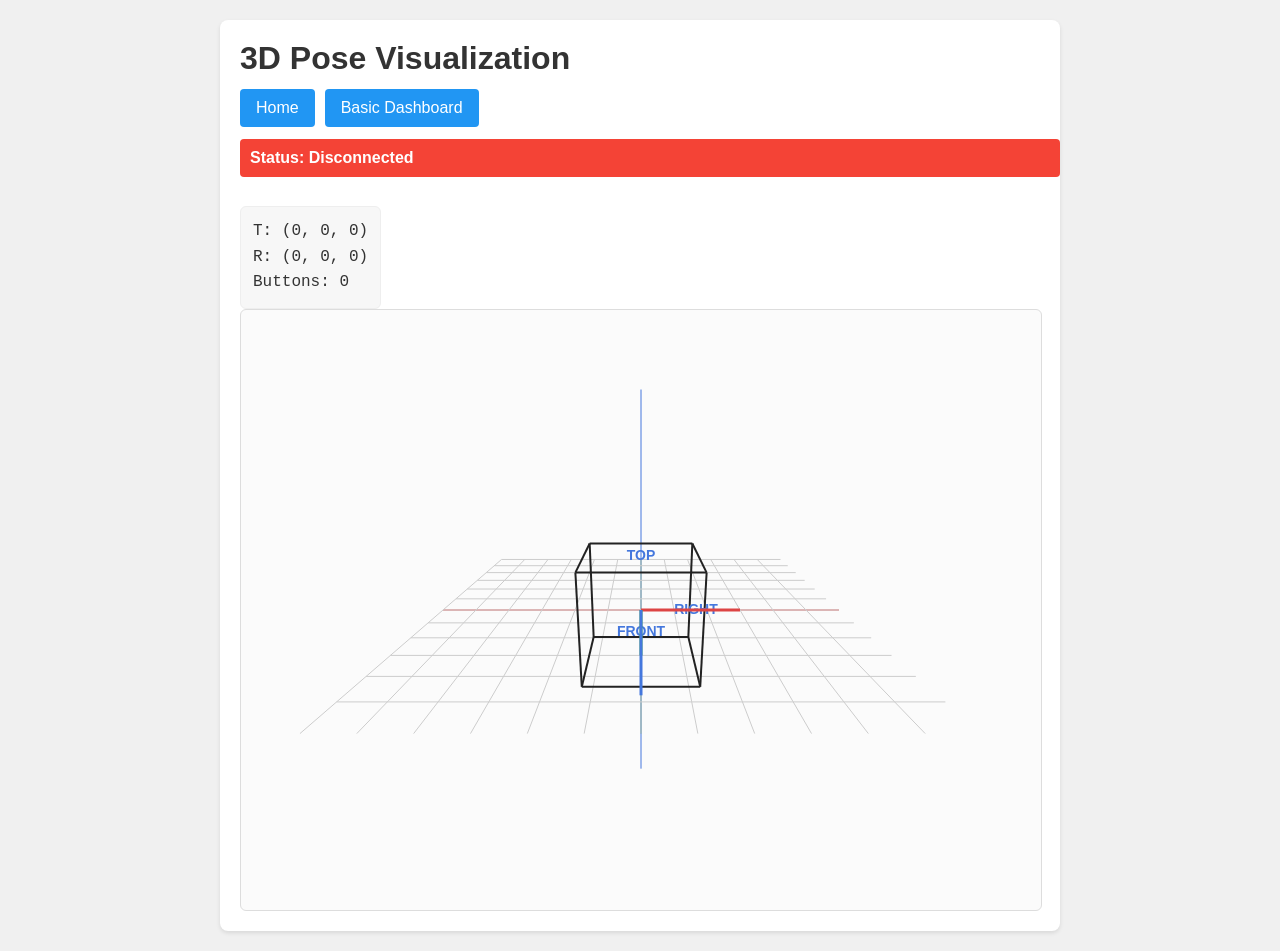
==== ESP32_and_Teensy_v2/esp32-c5-idf/web/3d.html @ 765940d3 "ESP-IDF firmware for the ESP32-C5 (esp32-c5-idf): lab demos reports, OTA Port of the Arduino ESP32-C" ====
<!DOCTYPE html>
<html lang="en">
<head>
    <meta charset="UTF-8">
    <meta name="viewport" content="width=device-width, initial-scale=1.0">
    <title>SpaceMouse ESP32 - 3D Pose</title>
    <link rel="stylesheet" href="styles.css">
</head>
<body>
    <div class="container pose-container">
        <h1>3D Pose Visualization</h1>
        <div class="nav">
            <a href="./">Home</a>
            <a href="basic">Basic Dashboard</a>
        </div>

        <div id="status" class="status disconnected">Status: Disconnected</div>

        <div class="values pose-values" id="values">
            T: (0, 0, 0)<br>
            R: (0, 0, 0)<br>
            Buttons: 0
        </div>
        <canvas id="poseCanvas" class="pose-canvas" width="800" height="600"></canvas>
    </div>

    <script>
        var ws;
        var reconnectInterval;
        var latest = { state: 0, x: 0, y: 0, z: 0, rx: 0, ry: 0, rz: 0, buttons: 0 };

        var canvas = document.getElementById('poseCanvas');
        var ctx = canvas.getContext('2d');

        // Camera rotation
        var cameraRotX = -1.2;
        var cameraRotY = 0;
        var mouseDown = false;
        var lastMouseX = 0;
        var lastMouseY = 0;

        function clamp(v, min, max) {
            return Math.min(max, Math.max(min, v));
        }

        function toRad(v) {
            return (v / 350) * (Math.PI / 2);
        }

        function matMul(a, b) {
            return [
                a[0]*b[0] + a[1]*b[3] + a[2]*b[6],
                a[0]*b[1] + a[1]*b[4] + a[2]*b[7],
                a[0]*b[2] + a[1]*b[5] + a[2]*b[8],
                a[3]*b[0] + a[4]*b[3] + a[5]*b[6],
                a[3]*b[1] + a[4]*b[4] + a[5]*b[7],
                a[3]*b[2] + a[4]*b[5] + a[5]*b[8],
                a[6]*b[0] + a[7]*b[3] + a[8]*b[6],
                a[6]*b[1] + a[7]*b[4] + a[8]*b[7],
                a[6]*b[2] + a[7]*b[5] + a[8]*b[8]
            ];
        }

        function rotatePoint(p, r) {
            return {
                x: r[0] * p.x + r[1] * p.y + r[2] * p.z,
                y: r[3] * p.x + r[4] * p.y + r[5] * p.z,
                z: r[6] * p.x + r[7] * p.y + r[8] * p.z
            };
        }

        function project(p) {
            var cameraZ = 4.0;
            var z = p.z + cameraZ;
            var f = 440 / z;
            return {
                x: canvas.width * 0.5 + p.x * f,
                y: canvas.height * 0.5 + p.y * f
            };
        }

        function drawLine3D(a, b, color, width) {
            var pa = project(a);
            var pb = project(b);
            ctx.strokeStyle = color;
            ctx.lineWidth = width || 2;
            ctx.beginPath();
            ctx.moveTo(pa.x, pa.y);
            ctx.lineTo(pb.x, pb.y);
            ctx.stroke();
        }

        function draw() {
            ctx.clearRect(0, 0, canvas.width, canvas.height);

            // Apply camera rotation
            var ccx = Math.cos(cameraRotX), scx = Math.sin(cameraRotX);
            var ccy = Math.cos(cameraRotY), scy = Math.sin(cameraRotY);
            var camRotX = [1,0,0, 0,ccx,-scx, 0,scx,ccx];
            var camRotY = [ccy,0,scy, 0,1,0, -scy,0,ccy];
            var camRot = matMul(camRotY, camRotX);

            var rx = toRad(latest.rx);
            var ry = toRad(latest.ry);
            var rz = toRad(latest.rz);

            var cx = Math.cos(rx), sx = Math.sin(rx);
            var cy = Math.cos(ry), sy = Math.sin(ry);
            var cz = Math.cos(rz), sz = Math.sin(rz);

            var rotX = [1,0,0, 0,cx,-sx, 0,sx,cx];
            var rotY = [cy,0,sy, 0,1,0, -sy,0,cy];
            var rotZ = [cz,-sz,0, sz,cz,0, 0,0,1];
            var spaceMouseRot = matMul(rotZ, matMul(rotY, rotX));

            var tx = clamp(latest.x / 350, -1, 1) * 1.2;
            var ty = clamp(latest.y / 350, -1, 1) * 1.2;
            var tz = clamp(latest.z / 350, -1, 1) * 1.2;

            var origin = { x: tx, y: ty, z: tz };

            // Draw world axes with camera rotation
            var xAxisStart = rotatePoint({x: -1.8, y: 0, z: 0}, camRot);
            var xAxisEnd = rotatePoint({x: 1.8, y: 0, z: 0}, camRot);
            var yAxisStart = rotatePoint({x: 0, y: -1.8, z: 0}, camRot);
            var yAxisEnd = rotatePoint({x: 0, y: 1.8, z: 0}, camRot);
            var zAxisStart = rotatePoint({x: 0, y: 0, z: -1.8}, camRot);
            var zAxisEnd = rotatePoint({x: 0, y: 0, z: 1.8}, camRot);
            
            drawLine3D(xAxisStart, xAxisEnd, '#dd4444', 1);
            drawLine3D(yAxisStart, yAxisEnd, '#44aa44', 1);
            drawLine3D(zAxisStart, zAxisEnd, '#4477dd', 1);

            // Draw table surface (XY plane at Z=0)
            var gridSize = 1.8;
            var gridStep = 0.3;
            for (var i = -gridSize; i <= gridSize; i += gridStep) {
                var p1 = rotatePoint({x: i, y: -gridSize, z: 0}, camRot);
                var p2 = rotatePoint({x: i, y: gridSize, z: 0}, camRot);
                drawLine3D(p1, p2, '#cccccc', 1);
                
                var p3 = rotatePoint({x: -gridSize, y: i, z: 0}, camRot);
                var p4 = rotatePoint({x: gridSize, y: i, z: 0}, camRot);
                drawLine3D(p3, p4, '#cccccc', 1);
            }

            var cube = [
                {x:-0.5,y:-0.5,z:-0.5}, {x:0.5,y:-0.5,z:-0.5},
                {x:0.5,y:0.5,z:-0.5}, {x:-0.5,y:0.5,z:-0.5},
                {x:-0.5,y:-0.5,z:0.5}, {x:0.5,y:-0.5,z:0.5},
                {x:0.5,y:0.5,z:0.5}, {x:-0.5,y:0.5,z:0.5}
            ];

            // Apply spacemouse rotation, then translate in world space, then camera rotation
            for (var i = 0; i < cube.length; i++) {
                var p = rotatePoint(cube[i], spaceMouseRot);
                p = { x: p.x + origin.x, y: p.y + origin.y, z: p.z + origin.z };
                cube[i] = rotatePoint(p, camRot);
            }

            var edges = [
                [0,1],[1,2],[2,3],[3,0],
                [4,5],[5,6],[6,7],[7,4],
                [0,4],[1,5],[2,6],[3,7]
            ];
            for (var e = 0; e < edges.length; e++) {
                drawLine3D(cube[edges[e][0]], cube[edges[e][1]], '#222', 2);
            }

            // Label cube surfaces (top, right, front)
            // Top surface (z=-0.5): center of vertices 0,1,2,3
            var topCenter = {
                x: (cube[0].x + cube[1].x + cube[2].x + cube[3].x) / 4,
                y: (cube[0].y + cube[1].y + cube[2].y + cube[3].y) / 4,
                z: (cube[0].z + cube[1].z + cube[2].z + cube[3].z) / 4
            };
            // Right surface (x=0.5): center of vertices 1,2,6,5
            var rightCenter = {
                x: (cube[1].x + cube[2].x + cube[6].x + cube[5].x) / 4,
                y: (cube[1].y + cube[2].y + cube[6].y + cube[5].y) / 4,
                z: (cube[1].z + cube[2].z + cube[6].z + cube[5].z) / 4
            };
            // Front surface (y=0.5): center of vertices 2,3,7,6
            var frontCenter = {
                x: (cube[2].x + cube[3].x + cube[7].x + cube[6].x) / 4,
                y: (cube[2].y + cube[3].y + cube[7].y + cube[6].y) / 4,
                z: (cube[2].z + cube[3].z + cube[7].z + cube[6].z) / 4
            };
            
            // Draw labels
            var topProj = project(topCenter);
            var rightProj = project(rightCenter);
            var frontProj = project(frontCenter);
            
            ctx.font = 'bold 14px Arial';
            ctx.fillStyle = '#4477dd';
            ctx.textAlign = 'center';
            ctx.textBaseline = 'middle';
            ctx.fillText('TOP', topProj.x, topProj.y);
            ctx.fillText('RIGHT', rightProj.x, rightProj.y);
            ctx.fillText('FRONT', frontProj.x, frontProj.y);

            // Draw local axes with proper transformation order
            var xAxis = rotatePoint({x:0.9,y:0,z:0}, spaceMouseRot);
            var yAxis = rotatePoint({x:0,y:0.9,z:0}, spaceMouseRot);
            var zAxis = rotatePoint({x:0,y:0,z:0.9}, spaceMouseRot);
            
            var originCam = rotatePoint(origin, camRot);
            var xAxisCam = rotatePoint({x: origin.x + xAxis.x, y: origin.y + xAxis.y, z: origin.z + xAxis.z}, camRot);
            var yAxisCam = rotatePoint({x: origin.x + yAxis.x, y: origin.y + yAxis.y, z: origin.z + yAxis.z}, camRot);
            var zAxisCam = rotatePoint({x: origin.x + zAxis.x, y: origin.y + zAxis.y, z: origin.z + zAxis.z}, camRot);
            
            drawLine3D(originCam, xAxisCam, '#dd4444', 3);
            drawLine3D(originCam, yAxisCam, '#44aa44', 3);
            drawLine3D(originCam, zAxisCam, '#4477dd', 3);
        }

        function updateText() {
            document.getElementById('values').innerHTML =
                'T: (' + latest.x + ', ' + latest.y + ', ' + latest.z + ')<br>' +
                'R: (' + latest.rx + ', ' + latest.ry + ', ' + latest.rz + ')<br>' +
                'Buttons: ' + latest.buttons;
        }

        function updateStatus() {
            var statusDiv = document.getElementById('status');
            if (latest.state === 2) {
                statusDiv.className = 'status connected';
                statusDiv.textContent = 'Status: Connected';
            } else if (latest.state === 1) {
                statusDiv.className = 'status no-mouse';
                statusDiv.textContent = 'Status: No Mouse';
            } else {
                statusDiv.className = 'status disconnected';
                statusDiv.textContent = 'Status: Disconnected';
            }
        }

        function connect() {
            ws = new WebSocket(new URL('ws', location.href).href.replace(/^http/, 'ws'));

            ws.onopen = function() {
                ws.send('stream');   // the device starts streaming when it hears from the page
                clearInterval(reconnectInterval);
            };

            ws.onmessage = function(event) {
                latest = JSON.parse(event.data);
                updateStatus();
                updateText();
        // Mouse controls for camera rotation
        canvas.addEventListener('mousedown', function(e) {
            mouseDown = true;
            lastMouseX = e.clientX;
            lastMouseY = e.clientY;
        });

        canvas.addEventListener('mousemove', function(e) {
            if (mouseDown) {
                var deltaX = e.clientX - lastMouseX;
                var deltaY = e.clientY - lastMouseY;
                
                cameraRotY -= deltaX * 0.01;
                cameraRotX += deltaY * 0.01;
                
                // Clamp X rotation to avoid flipping
                cameraRotX = Math.max(-Math.PI, Math.min(Math.PI / 2, cameraRotX));
                
                lastMouseX = e.clientX;
                lastMouseY = e.clientY;
                draw();
            }
        });

        canvas.addEventListener('mouseup', function() {
            mouseDown = false;
        });

        canvas.addEventListener('mouseleave', function() {
            mouseDown = false;
        });

                draw();
            };

            ws.onclose = function() {
                reconnectInterval = setInterval(connect, 2000);
            };
        }

        draw();
        connect();
    </script>
</body>
</html>
---- ESP32_and_Teensy_v2/esp32-c5-idf/web/styles.css ----
body {
    margin: 0;
    padding: 20px;
    font-family: Arial, sans-serif;
    background-color: #f0f0f0;
    color: #333;
}

.container {
    max-width: 960px;
    margin: 0 auto;
    background-color: #fff;
    padding: 20px;
    border-radius: 8px;
    box-shadow: 0 2px 4px rgba(0, 0, 0, 0.1);
}

.pose-container {
    max-width: 800px;
}

.pose-container #status {
    display: block;
    width: 100%;
}

h1 {
    margin: 0 0 12px 0;
    color: #333;
}

h2 {
    margin-top: 20px;
    margin-bottom: 10px;
    color: #333;
}

p {
    margin: 0 0 12px 0;
    line-height: 1.5;
}

.nav {
    display: flex;
    flex-wrap: wrap;
    gap: 10px;
    margin-bottom: 12px;
}

.nav a {
    display: inline-block;
    padding: 10px 16px;
    border-radius: 4px;
    background-color: #2196F3;
    color: #fff;
    text-decoration: none;
}

.nav a:hover {
    background-color: #1976D2;
}

.auth-info {
    align-self: center;
    color: #666;
    font-size: 0.9em;
}

.status {
    padding: 10px;
    margin: 10px 0 14px;
    border-radius: 4px;
    font-weight: bold;
    display: inline-block;
}

.status.connected {
    background-color: #4CAF50;
    color: white;
}

.status.disconnected {
    background-color: #f44336;
    color: white;
}

.status.no-mouse {
    background-color: #FF9800;
    color: white;
}

.data-grid {
    display: grid;
    grid-template-columns: repeat(3, 1fr);
    gap: 15px;
    margin: 14px 0;
}

.data-item {
    background-color: #f5f5f5;
    padding: 15px;
    border-radius: 4px;
}

.data-label {
    font-weight: bold;
    color: #666;
    font-size: 0.9em;
    margin-bottom: 5px;
}

.data-value,
.values {
    font-family: 'Courier New', monospace;
}

.data-value {
    font-size: 1.2em;
    color: #333;
}

.button-indicator {
    display: inline-block;
    width: 60px;
    height: 30px;
    line-height: 30px;
    text-align: center;
    margin: 5px;
    border-radius: 4px;
    background-color: #ddd;
    color: #666;
}

.button-indicator.pressed {
    background-color: #4CAF50;
    color: white;
}

.slider-container {
    width: 100%;
    height: 20px;
    background-color: #ddd;
    border-radius: 10px;
    position: relative;
    margin-top: 10px;
    overflow: hidden;
}

.slider-bar {
    height: 100%;
    background-color: #2196F3;
    position: absolute;
    left: 50%;
    width: 0;
    transition: width 0.1s, left 0.1s;
}

.slider-center {
    position: absolute;
    left: 50%;
    top: 0;
    bottom: 0;
    width: 2px;
    background-color: #666;
    transform: translateX(-1px);
}

.row {
    display: flex;
    gap: 20px;
    flex-wrap: wrap;
}

.panel {
    flex: 1 1 320px;
}

canvas {
    width: 100%;
    max-width: 600px;
    height: auto;
    border: 1px solid #ddd;
    border-radius: 6px;
    background-color: #fbfbfb;
}

.pose-canvas {
    display: block;
    max-width: 100%;
}

.values {
    line-height: 1.6;
    background: #f7f7f7;
    border: 1px solid #eee;
    border-radius: 6px;
    padding: 12px;
}

.pose-values {
    display: inline-block;
    margin-top: 15px;
}

@media (max-width: 900px) {
    .data-grid {
        grid-template-columns: repeat(2, 1fr);
    }
}

@media (max-width: 640px) {
    body {
        padding: 12px;
    }

    .container {
        padding: 14px;
    }

    .data-grid {
        grid-template-columns: 1fr;
    }
}
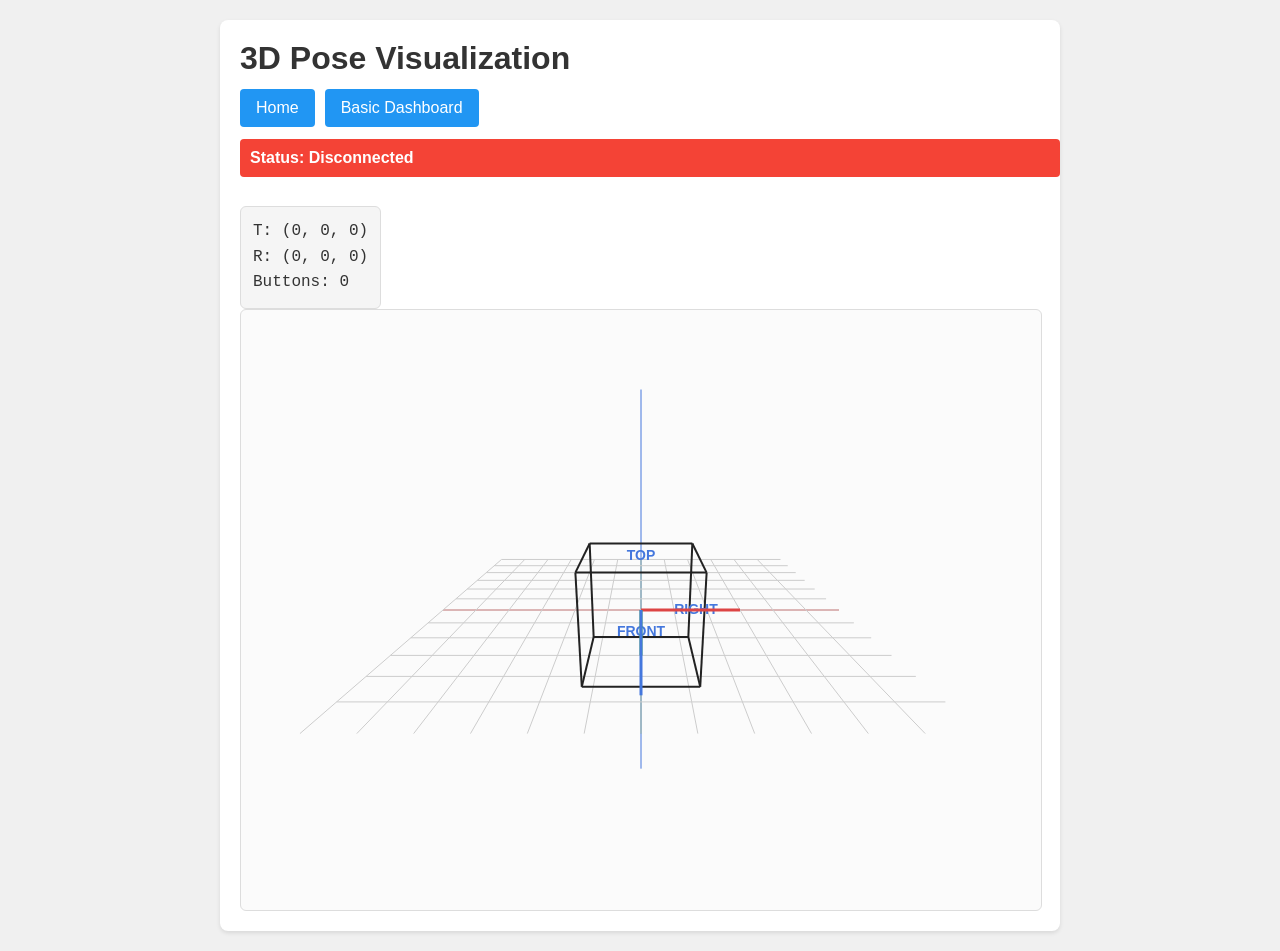
==== commit 1bb1f30f: "esp32-c5-idf 2.0.2: pages follow the system's light or dark theme Co-Authored-By: Claude Opus 5.5 <n" ====
--- a/ESP32_and_Teensy_v2/esp32-c5-idf/web/3d.html
+++ b/ESP32_and_Teensy_v2/esp32-c5-idf/web/3d.html
@@ -26,6 +26,10 @@
 
     <script>
         var ws;
+        // The grid, cube and labels take their colours from styles.css (light or dark, as the system).
+        function cssColor(name) {
+            return getComputedStyle(document.documentElement).getPropertyValue(name).trim();
+        }
         var reconnectInterval;
         var latest = { state: 0, x: 0, y: 0, z: 0, rx: 0, ry: 0, rz: 0, buttons: 0 };
 
@@ -137,11 +141,11 @@
             for (var i = -gridSize; i <= gridSize; i += gridStep) {
                 var p1 = rotatePoint({x: i, y: -gridSize, z: 0}, camRot);
                 var p2 = rotatePoint({x: i, y: gridSize, z: 0}, camRot);
-                drawLine3D(p1, p2, '#cccccc', 1);
+                drawLine3D(p1, p2, cssColor('--grid'), 1);
                 
                 var p3 = rotatePoint({x: -gridSize, y: i, z: 0}, camRot);
                 var p4 = rotatePoint({x: gridSize, y: i, z: 0}, camRot);
-                drawLine3D(p3, p4, '#cccccc', 1);
+                drawLine3D(p3, p4, cssColor('--grid'), 1);
             }
 
             var cube = [
@@ -164,7 +168,7 @@
                 [0,4],[1,5],[2,6],[3,7]
             ];
             for (var e = 0; e < edges.length; e++) {
-                drawLine3D(cube[edges[e][0]], cube[edges[e][1]], '#222', 2);
+                drawLine3D(cube[edges[e][0]], cube[edges[e][1]], cssColor('--edge'), 2);
             }
 
             // Label cube surfaces (top, right, front)
@@ -193,7 +197,7 @@
             var frontProj = project(frontCenter);
             
             ctx.font = 'bold 14px Arial';
-            ctx.fillStyle = '#4477dd';
+            ctx.fillStyle = cssColor('--label');
             ctx.textAlign = 'center';
             ctx.textBaseline = 'middle';
             ctx.fillText('TOP', topProj.x, topProj.y);
@@ -241,7 +245,7 @@
 
             ws.onopen = function() {
                 ws.send('stream');   // the device starts streaming when it hears from the page
-                clearInterval(reconnectInterval);
+                clearTimeout(reconnectInterval);
             };
 
             ws.onmessage = function(event) {
@@ -284,7 +288,8 @@
             };
 
             ws.onclose = function() {
-                reconnectInterval = setInterval(connect, 2000);
+                clearTimeout(reconnectInterval);
+                reconnectInterval = setTimeout(connect, 2000);   // one retry per close (an interval kept opening sockets)
             };
         }
 
--- a/ESP32_and_Teensy_v2/esp32-c5-idf/web/styles.css
+++ b/ESP32_and_Teensy_v2/esp32-c5-idf/web/styles.css
@@ -1,18 +1,33 @@
+/* Colours follow the system's light or dark theme. */
+:root {
+    color-scheme: light dark;
+    --bg: #f0f0f0; --card: #fff; --text: #333; --muted: #666; --tile: #f5f5f5; --track: #ddd; --line: #ddd;
+    --canvas: #fbfbfb; --shadow: rgba(0, 0, 0, 0.1);
+    --grid: #cccccc; --edge: #222222; --label: #4477dd;
+}
+@media (prefers-color-scheme: dark) {
+    :root {
+        --bg: #121418; --card: #1c2027; --text: #e3e6eb; --muted: #9aa3ae; --tile: #252b34; --track: #333b46; --line: #343c48;
+        --canvas: #161a20; --shadow: rgba(0, 0, 0, 0.5);
+        --grid: #3a4250; --edge: #e8ebf0; --label: #7fa8ff;
+    }
+}
+
 body {
     margin: 0;
     padding: 20px;
     font-family: Arial, sans-serif;
-    background-color: #f0f0f0;
-    color: #333;
+    background-color: var(--bg);
+    color: var(--text);
 }
 
 .container {
     max-width: 960px;
     margin: 0 auto;
-    background-color: #fff;
+    background-color: var(--card);
     padding: 20px;
     border-radius: 8px;
-    box-shadow: 0 2px 4px rgba(0, 0, 0, 0.1);
+    box-shadow: 0 2px 4px var(--shadow);
 }
 
 .pose-container {
@@ -26,13 +41,13 @@
 
 h1 {
     margin: 0 0 12px 0;
-    color: #333;
+    color: var(--text);
 }
 
 h2 {
     margin-top: 20px;
     margin-bottom: 10px;
-    color: #333;
+    color: var(--text);
 }
 
 p {
@@ -62,7 +77,7 @@
 
 .auth-info {
     align-self: center;
-    color: #666;
+    color: var(--muted);
     font-size: 0.9em;
 }
 
@@ -97,14 +112,14 @@
 }
 
 .data-item {
-    background-color: #f5f5f5;
+    background-color: var(--tile);
     padding: 15px;
     border-radius: 4px;
 }
 
 .data-label {
     font-weight: bold;
-    color: #666;
+    color: var(--muted);
     font-size: 0.9em;
     margin-bottom: 5px;
 }
@@ -116,7 +131,7 @@
 
 .data-value {
     font-size: 1.2em;
-    color: #333;
+    color: var(--text);
 }
 
 .button-indicator {
@@ -127,8 +142,8 @@
     text-align: center;
     margin: 5px;
     border-radius: 4px;
-    background-color: #ddd;
-    color: #666;
+    background-color: var(--track);
+    color: var(--muted);
 }
 
 .button-indicator.pressed {
@@ -139,7 +154,7 @@
 .slider-container {
     width: 100%;
     height: 20px;
-    background-color: #ddd;
+    background-color: var(--track);
     border-radius: 10px;
     position: relative;
     margin-top: 10px;
@@ -161,7 +176,7 @@
     top: 0;
     bottom: 0;
     width: 2px;
-    background-color: #666;
+    background-color: var(--muted);
     transform: translateX(-1px);
 }
 
@@ -179,9 +194,9 @@
     width: 100%;
     max-width: 600px;
     height: auto;
-    border: 1px solid #ddd;
+    border: 1px solid var(--line);
     border-radius: 6px;
-    background-color: #fbfbfb;
+    background-color: var(--canvas);
 }
 
 .pose-canvas {
@@ -191,8 +206,8 @@
 
 .values {
     line-height: 1.6;
-    background: #f7f7f7;
-    border: 1px solid #eee;
+    background: var(--tile);
+    border: 1px solid var(--line);
     border-radius: 6px;
     padding: 12px;
 }
